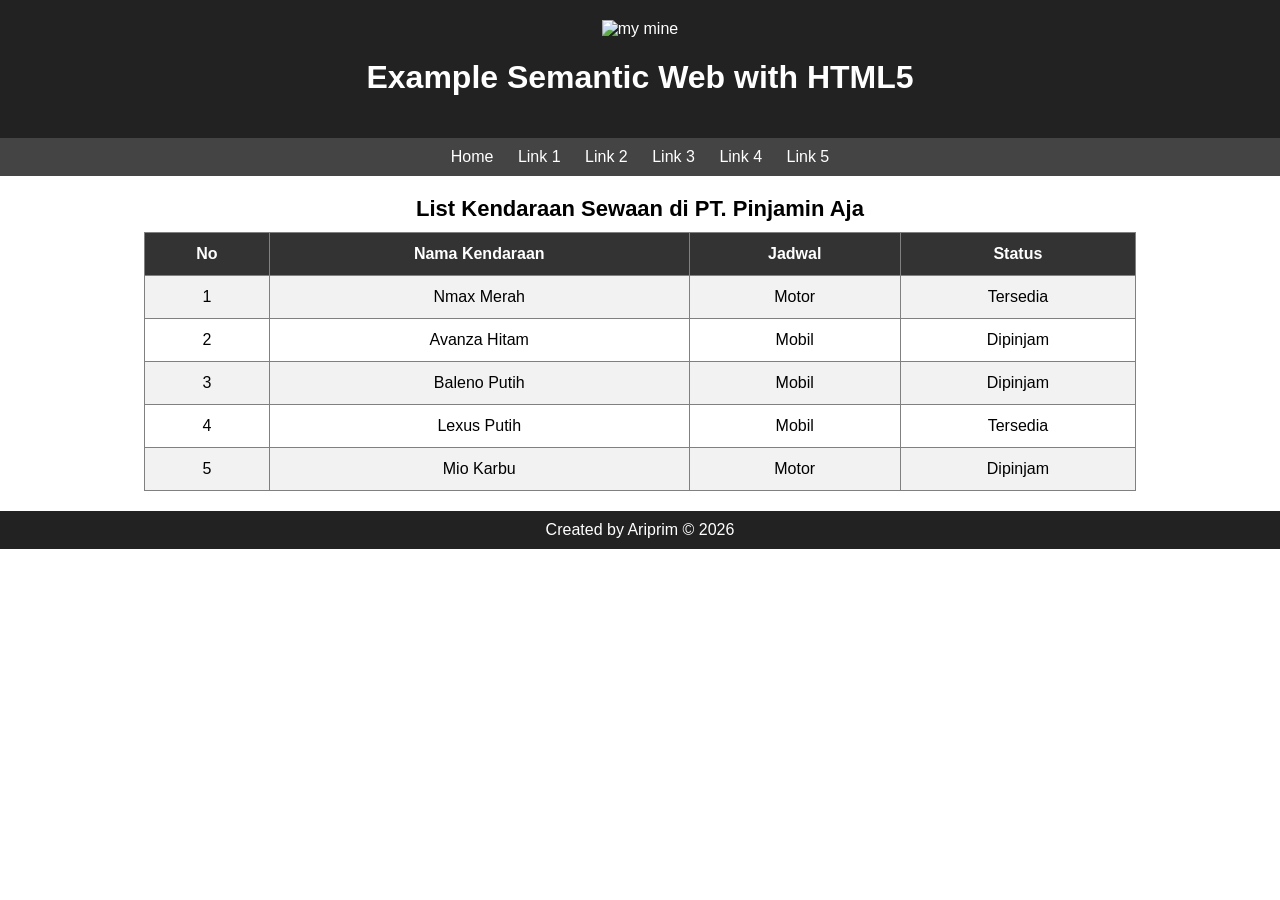
==== hal-1.html @ 4db62bfa "Add files via upload" ====
<!DOCTYPE html>
<html lang="en">
<head>
    <meta charset="UTF-8">
    <meta name="viewport" content="width=device-width, initial-scale=1.0">
    <title>Data Kendaraan</title>

    <style>
        body {
            font-family: Arial, sans-serif;
            margin: 0;
        }

        header {
            text-align: center;
            background-color: #222;
            color: white;
            padding: 20px;
        }

        nav {
            background-color: #444;
            padding: 10px;
            text-align: center;
        }

        nav a {
            color: white;
            margin: 0 10px;
            text-decoration: none;
        }

        nav a:hover {
            color: yellow;
        }

        main {
            padding: 20px;
        }

        table {
            width: 80%;
            border-collapse: collapse;
            margin: auto;
        }

        th, td {
            padding: 12px;
            text-align: center;
        }

        th {
            background-color: #333;
            color: white;
        }

        caption {
            font-size: 22px;
            margin-bottom: 10px;
            font-weight: bold;
        }

        tr:nth-child(even) {
            background-color: #f2f2f2;
        }

        footer {
            text-align: center;
            background-color: #222;
            color: white;
            padding: 10px;
        }

        img {
            max-width: 100%;
            height: auto;
        }
    </style>
</head>

<body>

    <header>
        <img src="rei.jpg" width="400" alt="my mine">
        <h1>Example Semantic Web with HTML5</h1>
    </header>

    <nav>
        <a href="Praktek_PemWeb2.html"> Home</a>
        <a href="hal-1.html"> Link 1</a>
        <a href="hal-2.html"> Link 2</a>
        <a href="hal-3.html"> Link 3</a>
        <a href="hal-4.html"> Link 4</a>
        <a href="hal-5.html"> Link 5</a>
    </nav>

    <main>
        <table border="1">
            <caption>List Kendaraan Sewaan di PT. Pinjamin Aja</caption>
            
            <tr>
                <th>No</th>
                <th>Nama Kendaraan</th>
                <th>Jadwal</th>
                <th>Status</th>
            </tr>

            <tr>
                <td>1</td>
                <td>Nmax Merah</td>
                <td>Motor</td>
                <td>Tersedia</td>
            </tr>

            <tr>
                <td>2</td>
                <td>Avanza Hitam</td>
                <td>Mobil</td>
                <td>Dipinjam</td>
            </tr>

            <tr>
                <td>3</td>
                <td>Baleno Putih</td>
                <td>Mobil</td>
                <td>Dipinjam</td>
            </tr>

            <tr>
                <td>4</td>
                <td>Lexus Putih</td>
                <td>Mobil</td>
                <td>Tersedia</td>
            </tr>

            <tr>
                <td>5</td>
                <td>Mio Karbu</td>
                <td>Motor</td>
                <td>Dipinjam</td>
            </tr>

        </table>
    </main>

    <footer>
        Created by Ariprim &copy; 2026
    </footer>

</body>
</html>
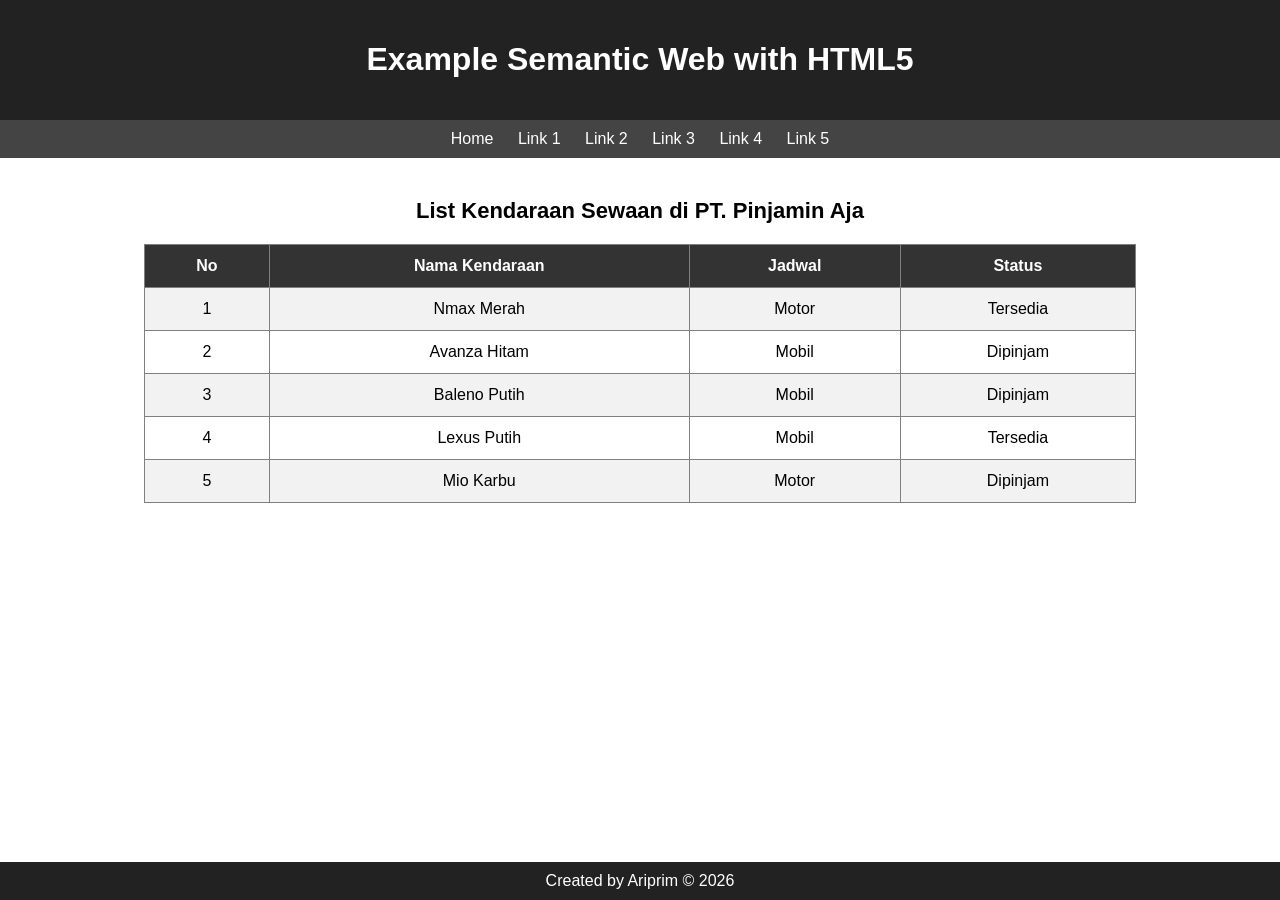
==== commit c858a637: "Add files via upload" ====
--- a/hal-1.html
+++ b/hal-1.html
@@ -6,9 +6,15 @@
     <title>Data Kendaraan</title>
 
     <style>
+        html, body {
+            height: 100%;
+        }
+
         body {
             font-family: Arial, sans-serif;
             margin: 0;
+            display: flex;
+            flex-direction: column;
         }
 
         header {
@@ -36,12 +42,13 @@
 
         main {
             padding: 20px;
+            flex: 1;
         }
 
         table {
             width: 80%;
             border-collapse: collapse;
-            margin: auto;
+            margin: 20px auto; 
         }
 
         th, td {
@@ -56,7 +63,7 @@
 
         caption {
             font-size: 22px;
-            margin-bottom: 10px;
+            margin-bottom: 20px;
             font-weight: bold;
         }
 
@@ -81,12 +88,11 @@
 <body>
 
     <header>
-        <img src="rei.jpg" width="400" alt="my mine">
         <h1>Example Semantic Web with HTML5</h1>
     </header>
 
     <nav>
-        <a href="Praktek_PemWeb2.html"> Home</a>
+        <a href="index.html"> Home</a>
         <a href="hal-1.html"> Link 1</a>
         <a href="hal-2.html"> Link 2</a>
         <a href="hal-3.html"> Link 3</a>
